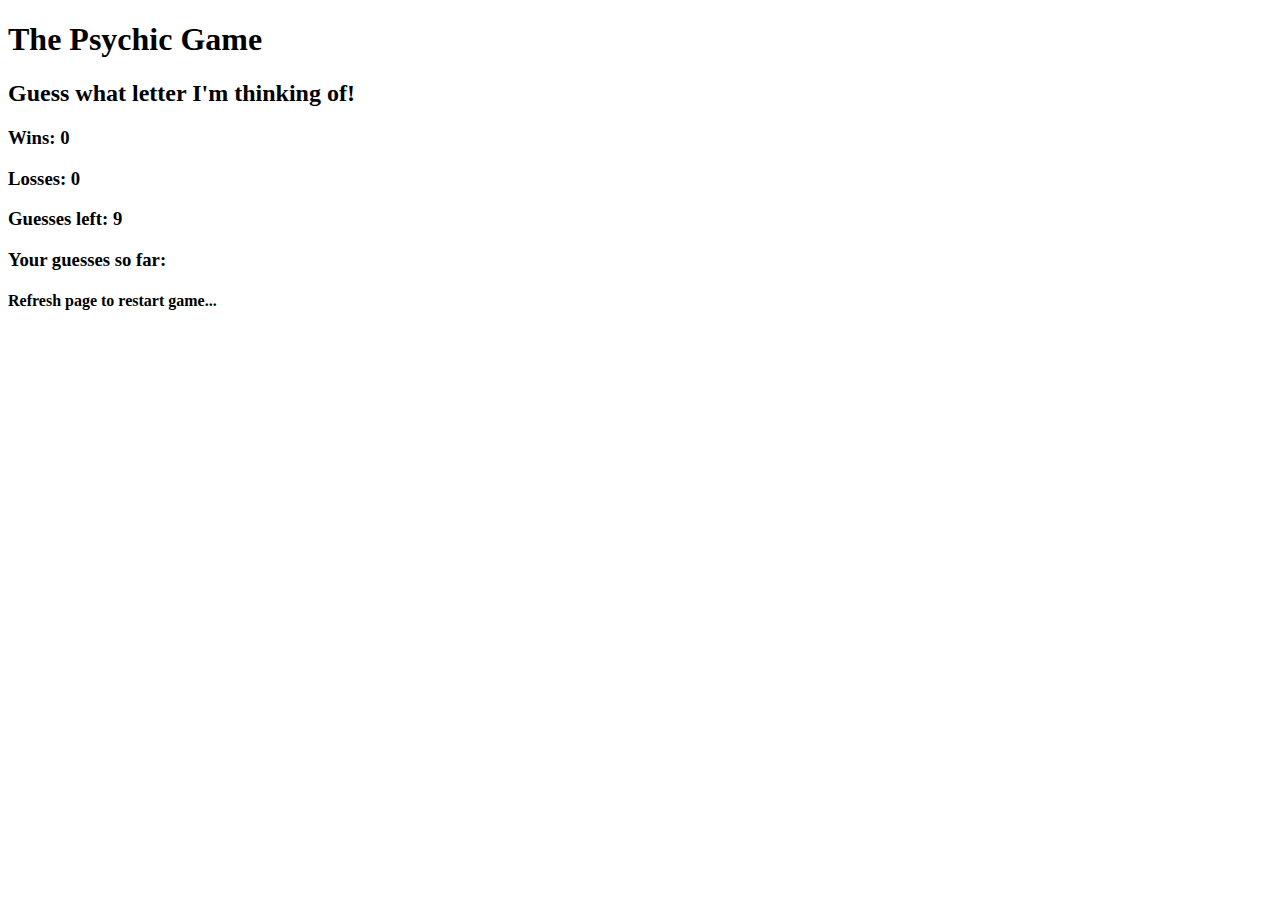
==== index.html @ 1e9cfc0a "Revised Index Name" ====
<!DOCTYPE html>
<html lang="en-us">

<head>
	<meta charset="UTF-8">
	<title>Psychic Game</title>
	<link rel="stylesheet" type="text/css" href="assets/css/reset.css">
	<link rel="stylesheet" type="text/css" href="assets/css/style.css">
	<script type="text/javascript" src="assets/javascript/game.js"></script>

</head>

<body>
	<header>
		<div class="container">
			<h1>The Psychic Game</h1>
		</div>
	</header>

	<div id="game" class="main-container">
		<h2><strong>Guess what letter I'm thinking of!</strong></h2>
		<h3>Wins: 0</h3>
		<h3>Losses: 0</h3>
		<h3>Guesses left: 9</h3>
		<h3>Your guesses so far:</h3>
	</div>

	<h4>Refresh page to restart game...</h4>


</body>

</html>
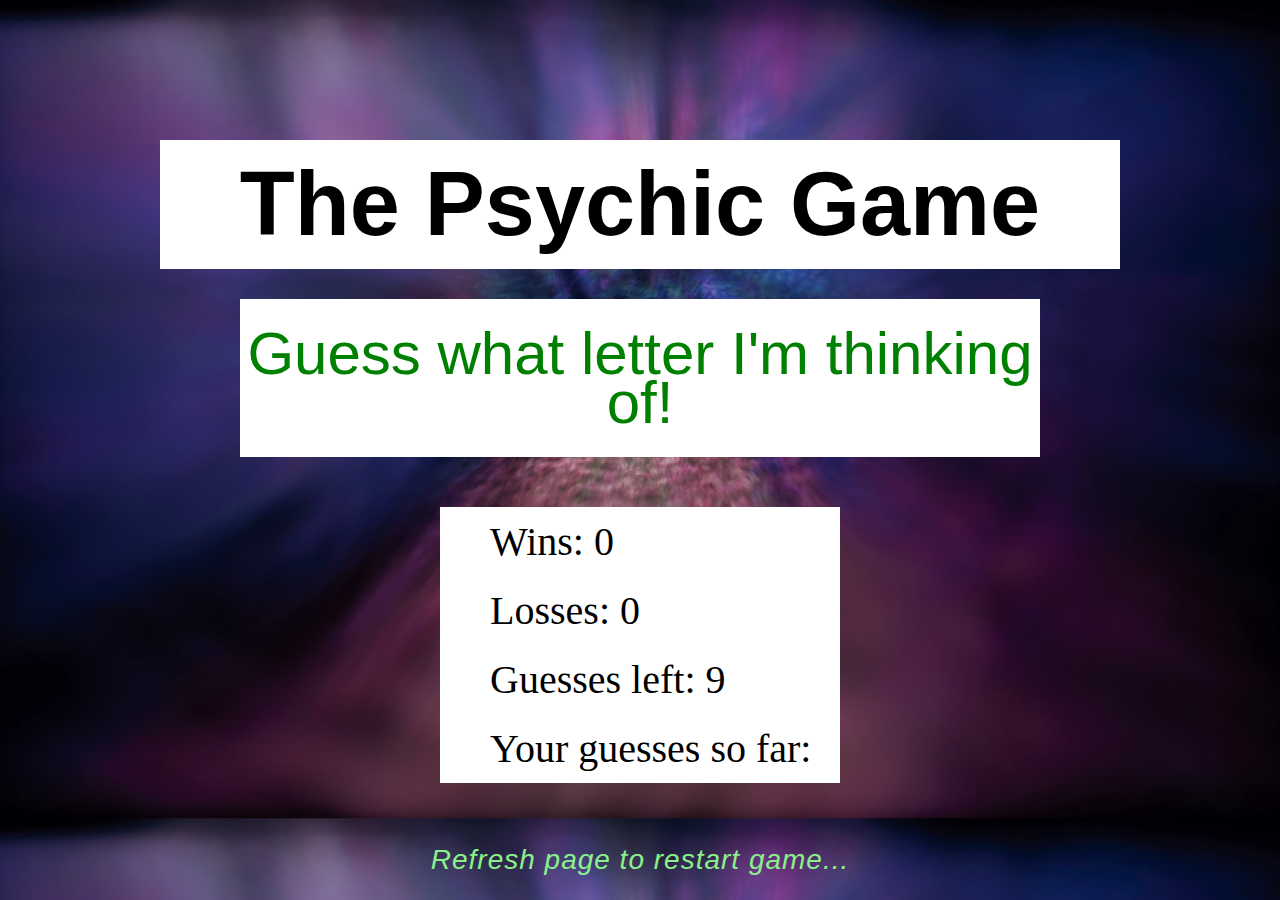
==== commit a7e69df3: "updated the file imports" ====
--- a/index.html
+++ b/index.html
@@ -4,9 +4,9 @@
 <head>
 	<meta charset="UTF-8">
 	<title>Psychic Game</title>
-	<link rel="stylesheet" type="text/css" href="assets/css/reset.css">
-	<link rel="stylesheet" type="text/css" href="assets/css/style.css">
-	<script type="text/javascript" src="assets/javascript/game.js"></script>
+	<link rel="stylesheet" type="text/css" href="./Assets/css/reset.css">
+	<link rel="stylesheet" type="text/css" href="./Assets/css/style.css">
+	<script type="text/javascript" src="./Assets/javascript/game.js"></script>
 
 </head>
 
--- a/Assets/css/style.css
+++ b/Assets/css/style.css
@@ -0,0 +1,68 @@
+  body {
+    font-family: Impact, Haettenschweiler, 'Arial Narrow Bold', sans-serif;
+    font-size: 18px;
+    line-height: 34px;
+    background-image: url(../Images/background.jpeg);
+    background-size: 100%;
+    text-align: center
+  } 
+  
+  .container {
+    margin: 0 auto;
+    width: 100%;
+    max-width: 960px;
+  }
+  
+  .main-container {
+    margin-top:40px;
+    padding:40px;
+  }
+  
+  h1 {
+    font-weight: 700;
+    margin-top: 140px;
+    padding-top: 40px;
+    padding-bottom: 40px;
+    text-align: center;
+    font-size: 90px;
+    line-height: 49px;
+    color: black;
+    background-color: white;
+  }
+  
+  h2 {
+    margin-left: 200px;
+    margin-right: 200px;
+    margin-top: -50px;
+    margin-bottom: 50px;
+    padding-top: 30px;
+    padding-bottom: 30px;
+    text-align: center;
+    font-size: 60px;
+    line-height: 49px;
+    color: green;
+    background-color: white;
+  }
+
+  h3 {
+    margin-left: 400px;
+    margin-right: 400px;
+    padding-left: 50px;
+    padding-top: 10px;
+    padding-bottom: 10px;
+    text-align: justify;
+    font-size: 40px;
+    line-height: 49px;
+    color: black;
+    background-color: white;
+    font-family: Cambria, Cochin, Georgia, Times, 'Times New Roman', serif;
+  }
+
+  h4 {
+    font-size: 28px;
+    padding-top: 20px;
+    Color: rgb(138, 241, 138);
+    font-style: italic;
+    letter-spacing: 1px;
+  }   
+    